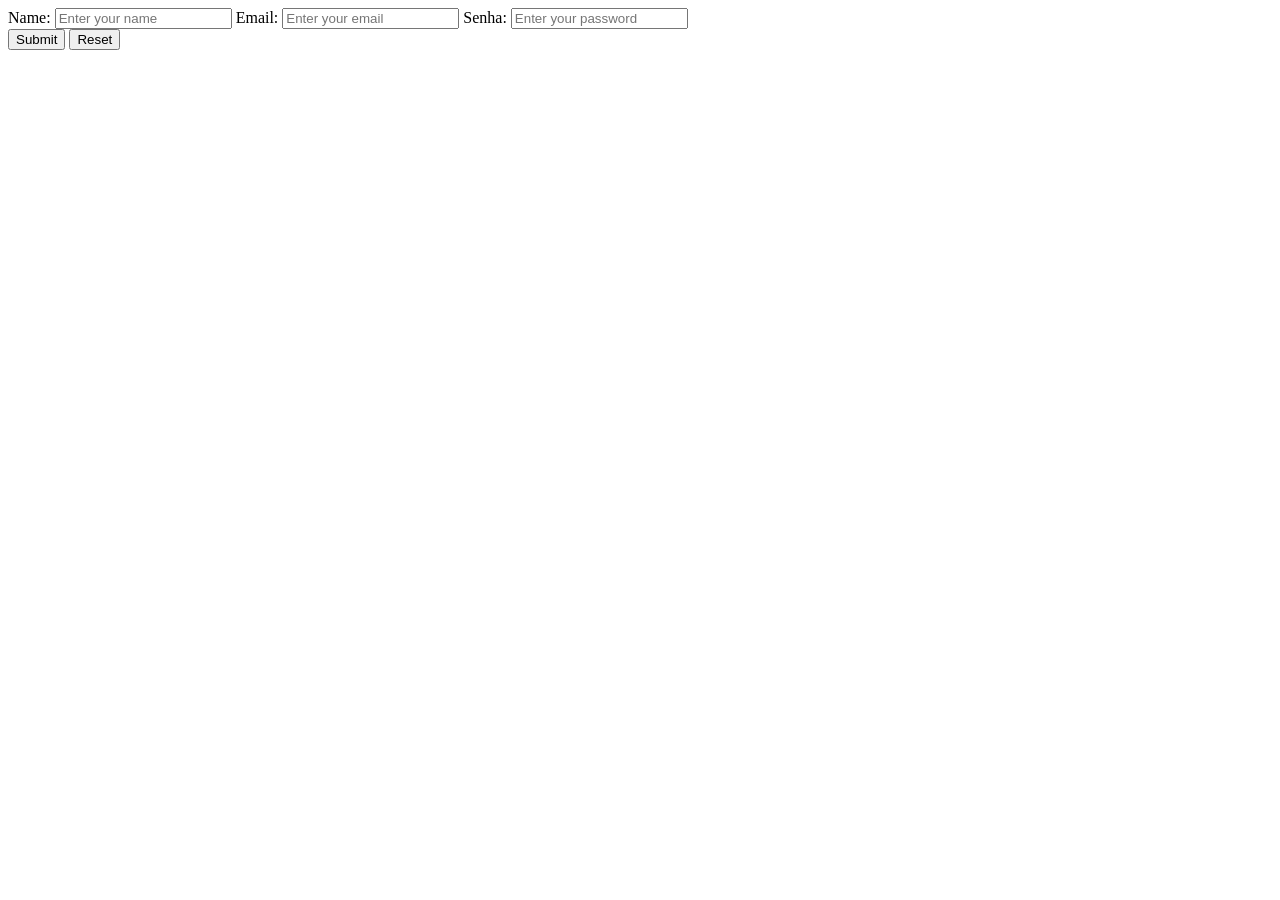
==== Aulao 28-09-26/index.html @ b0b01014 "Aula dia 28/09/26" ====
<!DOCTYPE html>
<html lang="en">
<head>
    <meta charset="UTF-8">
    <meta name="viewport" content="width=device-width, initial-scale=1.0">
    <link rel="stylesheet" href="style.css">
    <title>Document</title>
</head>
<body>
    <div class="container">
        
        <form action="" class="form">    

            <label for="name">Name:
            <input type="text" id="name" name="name" placeholder="Enter your name">
            </label>
            <label for="email">Email:
            <input type="email" id="email" name="email" placeholder="Enter your email">
            </label>
            <label for="password">Senha:
            <input type="password" id="password" name="password" placeholder="Enter your password">
            </label>
            <div class="form-group">
                <button type="submit">Submit</button>
                <button type="reset">Reset</button>
            </div>

        </form>

    </div>

</body>
</html>
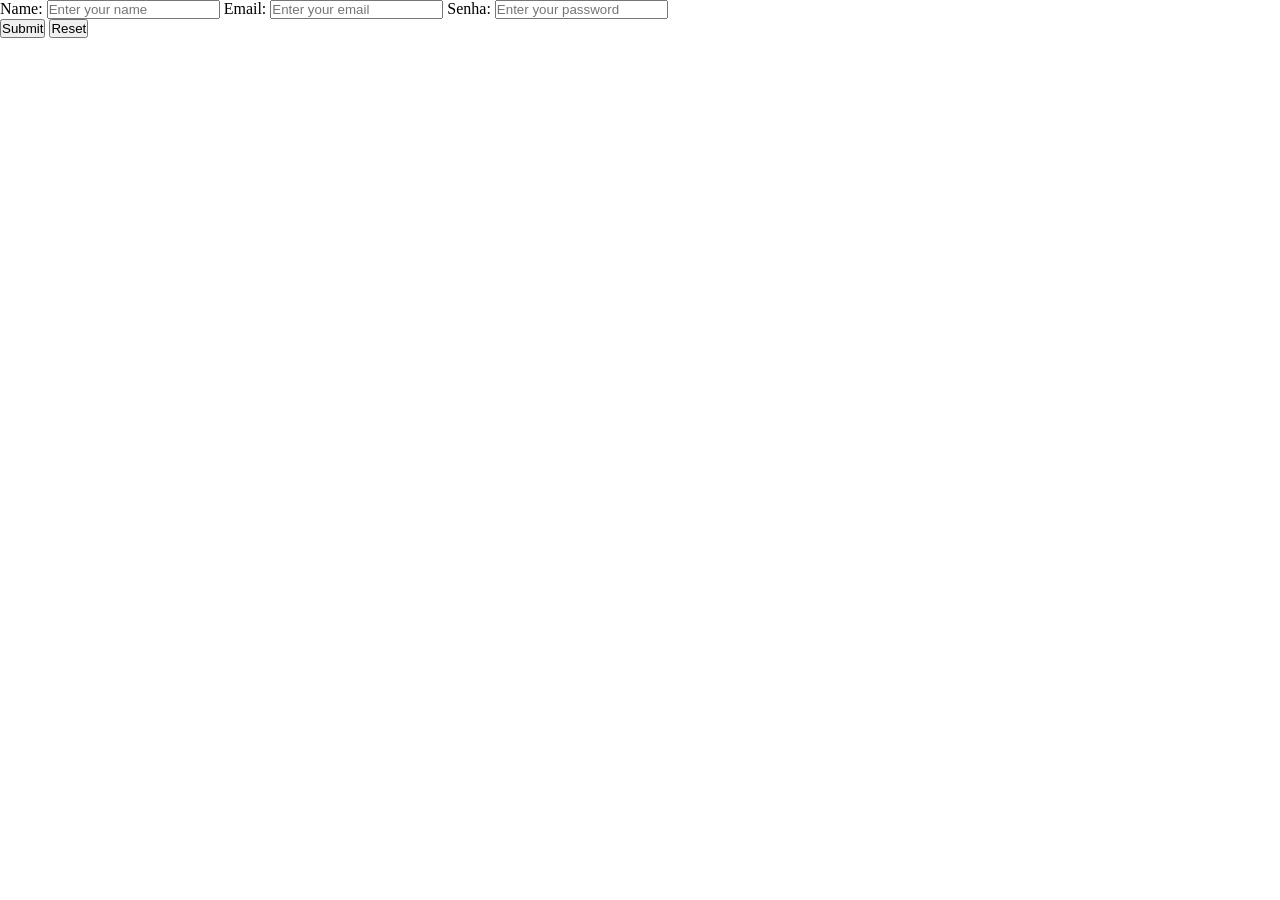
==== commit 7a12c2f7: "Criacao do arquivo javascript" ====
--- a/Aulao 28-09-26/index.html
+++ b/Aulao 28-09-26/index.html
@@ -29,5 +29,6 @@
 
     </div>
 
+    <script src="index.js"></script>
 </body>
 </html>
--- a/Aulao 28-09-26/style.css
+++ b/Aulao 28-09-26/style.css
@@ -0,0 +1,5 @@
+*{
+    margin: 0;
+    padding: 0;
+}
+
